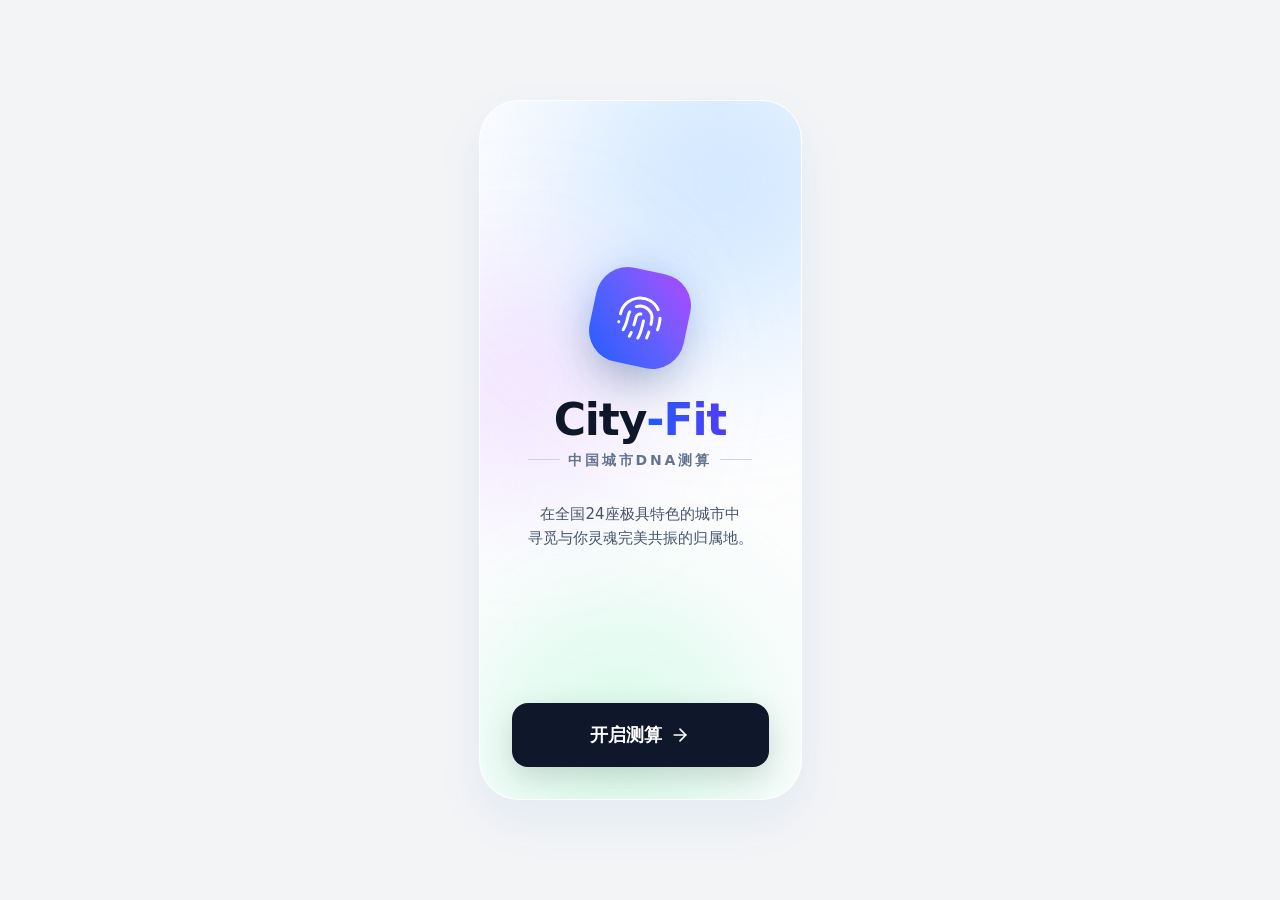
==== index.html @ a054ccfb "Initial commit: City-Fit app" ====
<!doctype html>
<html lang="en">
  <head>
    <meta charset="UTF-8" />
    <link rel="icon" type="image/svg+xml" href="./favicon.svg" />
    <meta name="viewport" content="width=device-width, initial-scale=1.0" />
    <title>city-fit</title>
    <script type="module" crossorigin src="./assets/index-BTvr9TWW.js"></script>
    <link rel="stylesheet" crossorigin href="./assets/index-CSc5Li5f.css">
  </head>
  <body>
    <div id="root"></div>
  </body>
</html>
---- assets/index-CSc5Li5f.css ----
/*! tailwindcss v4.2.4 | MIT License | https://tailwindcss.com */
@layer properties{@supports (((-webkit-hyphens:none)) and (not (margin-trim:inline))) or ((-moz-orient:inline) and (not (color:rgb(from red r g b)))){*,:before,:after,::backdrop{--tw-rotate-x:initial;--tw-rotate-y:initial;--tw-rotate-z:initial;--tw-skew-x:initial;--tw-skew-y:initial;--tw-space-y-reverse:0;--tw-border-style:solid;--tw-gradient-position:initial;--tw-gradient-from:#0000;--tw-gradient-via:#0000;--tw-gradient-to:#0000;--tw-gradient-stops:initial;--tw-gradient-via-stops:initial;--tw-gradient-from-position:0%;--tw-gradient-via-position:50%;--tw-gradient-to-position:100%;--tw-leading:initial;--tw-font-weight:initial;--tw-tracking:initial;--tw-shadow:0 0 #0000;--tw-shadow-color:initial;--tw-shadow-alpha:100%;--tw-inset-shadow:0 0 #0000;--tw-inset-shadow-color:initial;--tw-inset-shadow-alpha:100%;--tw-ring-color:initial;--tw-ring-shadow:0 0 #0000;--tw-inset-ring-color:initial;--tw-inset-ring-shadow:0 0 #0000;--tw-ring-inset:initial;--tw-ring-offset-width:0px;--tw-ring-offset-color:#fff;--tw-ring-offset-shadow:0 0 #0000;--tw-blur:initial;--tw-brightness:initial;--tw-contrast:initial;--tw-grayscale:initial;--tw-hue-rotate:initial;--tw-invert:initial;--tw-opacity:initial;--tw-saturate:initial;--tw-sepia:initial;--tw-drop-shadow:initial;--tw-drop-shadow-color:initial;--tw-drop-shadow-alpha:100%;--tw-drop-shadow-size:initial;--tw-backdrop-blur:initial;--tw-backdrop-brightness:initial;--tw-backdrop-contrast:initial;--tw-backdrop-grayscale:initial;--tw-backdrop-hue-rotate:initial;--tw-backdrop-invert:initial;--tw-backdrop-opacity:initial;--tw-backdrop-saturate:initial;--tw-backdrop-sepia:initial;--tw-duration:initial;--tw-ease:initial;--tw-scale-x:1;--tw-scale-y:1;--tw-scale-z:1}}}@layer theme{:root,:host{--font-sans:ui-sans-serif, system-ui, sans-serif, "Apple Color Emoji", "Segoe UI Emoji", "Segoe UI Symbol", "Noto Color Emoji";--font-mono:ui-monospace, SFMono-Regular, Menlo, Monaco, Consolas, "Liberation Mono", "Courier New", monospace;--color-red-400:oklch(70.4% .191 22.216);--color-red-500:oklch(63.7% .237 25.331);--color-red-600:oklch(57.7% .245 27.325);--color-red-700:oklch(50.5% .213 27.518);--color-red-800:oklch(44.4% .177 26.899);--color-orange-500:oklch(70.5% .213 47.604);--color-orange-600:oklch(64.6% .222 41.116);--color-orange-700:oklch(55.3% .195 38.402);--color-amber-600:oklch(66.6% .179 58.318);--color-amber-700:oklch(55.5% .163 48.998);--color-yellow-400:oklch(85.2% .199 91.936);--color-yellow-600:oklch(68.1% .162 75.834);--color-yellow-700:oklch(55.4% .135 66.442);--color-emerald-200:oklch(90.5% .093 164.15);--color-emerald-500:oklch(69.6% .17 162.48);--color-emerald-600:oklch(59.6% .145 163.225);--color-emerald-700:oklch(50.8% .118 165.612);--color-teal-500:oklch(70.4% .14 182.503);--color-teal-600:oklch(60% .118 184.704);--color-teal-800:oklch(43.7% .078 188.216);--color-cyan-300:oklch(86.5% .127 207.078);--color-cyan-500:oklch(71.5% .143 215.221);--color-cyan-600:oklch(60.9% .126 221.723);--color-cyan-700:oklch(52% .105 223.128);--color-sky-200:oklch(90.1% .058 230.902);--color-sky-400:oklch(74.6% .16 232.661);--color-blue-50:oklch(97% .014 254.604);--color-blue-200:oklch(88.2% .059 254.128);--color-blue-300:oklch(80.9% .105 251.813);--color-blue-400:oklch(70.7% .165 254.624);--color-blue-500:oklch(62.3% .214 259.815);--color-blue-600:oklch(54.6% .245 262.881);--color-blue-700:oklch(48.8% .243 264.376);--color-indigo-400:oklch(67.3% .182 276.935);--color-indigo-500:oklch(58.5% .233 277.117);--color-indigo-600:oklch(51.1% .262 276.966);--color-indigo-900:oklch(35.9% .144 278.697);--color-purple-300:oklch(82.7% .119 306.383);--color-purple-500:oklch(62.7% .265 303.9);--color-purple-600:oklch(55.8% .288 302.321);--color-purple-800:oklch(43.8% .218 303.724);--color-pink-400:oklch(71.8% .202 349.761);--color-pink-500:oklch(65.6% .241 354.308);--color-pink-600:oklch(59.2% .249 .584);--color-rose-500:oklch(64.5% .246 16.439);--color-rose-600:oklch(58.6% .253 17.585);--color-slate-50:oklch(98.4% .003 247.858);--color-slate-100:oklch(96.8% .007 247.896);--color-slate-200:oklch(92.9% .013 255.508);--color-slate-300:oklch(86.9% .022 252.894);--color-slate-400:oklch(70.4% .04 256.788);--color-slate-500:oklch(55.4% .046 257.417);--color-slate-600:oklch(44.6% .043 257.281);--color-slate-700:oklch(37.2% .044 257.287);--color-slate-800:oklch(27.9% .041 260.031);--color-slate-900:oklch(20.8% .042 265.755);--color-stone-700:oklch(37.4% .01 67.558);--color-black:#000;--color-white:#fff;--spacing:.25rem;--text-xs:.75rem;--text-xs--line-height:calc(1 / .75);--text-sm:.875rem;--text-sm--line-height:calc(1.25 / .875);--text-lg:1.125rem;--text-lg--line-height:calc(1.75 / 1.125);--text-2xl:1.5rem;--text-2xl--line-height:calc(2 / 1.5);--font-weight-medium:500;--font-weight-bold:700;--font-weight-black:900;--tracking-tight:-.025em;--tracking-wide:.025em;--tracking-widest:.1em;--leading-tight:1.25;--leading-snug:1.375;--leading-relaxed:1.625;--radius-md:.375rem;--radius-xl:.75rem;--radius-2xl:1rem;--radius-3xl:1.5rem;--drop-shadow-sm:0 1px 2px #00000026;--drop-shadow-lg:0 4px 4px #00000026;--drop-shadow-2xl:0 25px 25px #00000026;--ease-out:cubic-bezier(0, 0, .2, 1);--ease-in-out:cubic-bezier(.4, 0, .2, 1);--animate-pulse:pulse 2s cubic-bezier(.4, 0, .6, 1) infinite;--blur-sm:8px;--blur-md:12px;--blur-xl:24px;--blur-2xl:40px;--default-transition-duration:.15s;--default-transition-timing-function:cubic-bezier(.4, 0, .2, 1);--default-font-family:var(--font-sans);--default-mono-font-family:var(--font-mono)}}@layer base{*,:after,:before,::backdrop{box-sizing:border-box;border:0 solid;margin:0;padding:0}::file-selector-button{box-sizing:border-box;border:0 solid;margin:0;padding:0}html,:host{-webkit-text-size-adjust:100%;tab-size:4;line-height:1.5;font-family:var(--default-font-family,ui-sans-serif, system-ui, sans-serif, "Apple Color Emoji", "Segoe UI Emoji", "Segoe UI Symbol", "Noto Color Emoji");font-feature-settings:var(--default-font-feature-settings,normal);font-variation-settings:var(--default-font-variation-settings,normal);-webkit-tap-highlight-color:transparent}hr{height:0;color:inherit;border-top-width:1px}abbr:where([title]){-webkit-text-decoration:underline dotted;text-decoration:underline dotted}h1,h2,h3,h4,h5,h6{font-size:inherit;font-weight:inherit}a{color:inherit;-webkit-text-decoration:inherit;-webkit-text-decoration:inherit;-webkit-text-decoration:inherit;-webkit-text-decoration:inherit;text-decoration:inherit}b,strong{font-weight:bolder}code,kbd,samp,pre{font-family:var(--default-mono-font-family,ui-monospace, SFMono-Regular, Menlo, Monaco, Consolas, "Liberation Mono", "Courier New", monospace);font-feature-settings:var(--default-mono-font-feature-settings,normal);font-variation-settings:var(--default-mono-font-variation-settings,normal);font-size:1em}small{font-size:80%}sub,sup{vertical-align:baseline;font-size:75%;line-height:0;position:relative}sub{bottom:-.25em}sup{top:-.5em}table{text-indent:0;border-color:inherit;border-collapse:collapse}:-moz-focusring{outline:auto}progress{vertical-align:baseline}summary{display:list-item}ol,ul,menu{list-style:none}img,svg,video,canvas,audio,iframe,embed,object{vertical-align:middle;display:block}img,video{max-width:100%;height:auto}button,input,select,optgroup,textarea{font:inherit;font-feature-settings:inherit;font-variation-settings:inherit;letter-spacing:inherit;color:inherit;opacity:1;background-color:#0000;border-radius:0}::file-selector-button{font:inherit;font-feature-settings:inherit;font-variation-settings:inherit;letter-spacing:inherit;color:inherit;opacity:1;background-color:#0000;border-radius:0}:where(select:is([multiple],[size])) optgroup{font-weight:bolder}:where(select:is([multiple],[size])) optgroup option{padding-inline-start:20px}::file-selector-button{margin-inline-end:4px}::placeholder{opacity:1}@supports (not ((-webkit-appearance:-apple-pay-button))) or (contain-intrinsic-size:1px){::placeholder{color:currentColor}@supports (color:color-mix(in lab, red, red)){::placeholder{color:color-mix(in oklab, currentcolor 50%, transparent)}}}textarea{resize:vertical}::-webkit-search-decoration{-webkit-appearance:none}::-webkit-date-and-time-value{min-height:1lh;text-align:inherit}::-webkit-datetime-edit{display:inline-flex}::-webkit-datetime-edit-fields-wrapper{padding:0}::-webkit-datetime-edit{padding-block:0}::-webkit-datetime-edit-year-field{padding-block:0}::-webkit-datetime-edit-month-field{padding-block:0}::-webkit-datetime-edit-day-field{padding-block:0}::-webkit-datetime-edit-hour-field{padding-block:0}::-webkit-datetime-edit-minute-field{padding-block:0}::-webkit-datetime-edit-second-field{padding-block:0}::-webkit-datetime-edit-millisecond-field{padding-block:0}::-webkit-datetime-edit-meridiem-field{padding-block:0}::-webkit-calendar-picker-indicator{line-height:1}:-moz-ui-invalid{box-shadow:none}button,input:where([type=button],[type=reset],[type=submit]){appearance:button}::file-selector-button{appearance:button}::-webkit-inner-spin-button{height:auto}::-webkit-outer-spin-button{height:auto}[hidden]:where(:not([hidden=until-found])){display:none!important}}@layer components;@layer utilities{.pointer-events-none{pointer-events:none}.absolute{position:absolute}.relative{position:relative}.inset-0{inset:calc(var(--spacing) * 0)}.start{inset-inline-start:var(--spacing)}.-top-20{top:calc(var(--spacing) * -20)}.top-0{top:calc(var(--spacing) * 0)}.top-5{top:calc(var(--spacing) * 5)}.top-40{top:calc(var(--spacing) * 40)}.-right-20{right:calc(var(--spacing) * -20)}.right-5{right:calc(var(--spacing) * 5)}.right-10{right:calc(var(--spacing) * 10)}.-bottom-20{bottom:calc(var(--spacing) * -20)}.-left-20{left:calc(var(--spacing) * -20)}.left-0{left:calc(var(--spacing) * 0)}.z-10{z-index:10}.z-20{z-index:20}.-mt-8{margin-top:calc(var(--spacing) * -8)}.mt-2{margin-top:calc(var(--spacing) * 2)}.mb-1{margin-bottom:calc(var(--spacing) * 1)}.mb-2{margin-bottom:calc(var(--spacing) * 2)}.mb-3{margin-bottom:calc(var(--spacing) * 3)}.mb-6{margin-bottom:calc(var(--spacing) * 6)}.mb-8{margin-bottom:calc(var(--spacing) * 8)}.mb-10{margin-bottom:calc(var(--spacing) * 10)}.mb-12{margin-bottom:calc(var(--spacing) * 12)}.flex{display:flex}.grid{display:grid}.inline-block{display:inline-block}.h-1\.5{height:calc(var(--spacing) * 1.5)}.h-4{height:calc(var(--spacing) * 4)}.h-5{height:calc(var(--spacing) * 5)}.h-6{height:calc(var(--spacing) * 6)}.h-8{height:calc(var(--spacing) * 8)}.h-10{height:calc(var(--spacing) * 10)}.h-12{height:calc(var(--spacing) * 12)}.h-14{height:calc(var(--spacing) * 14)}.h-24{height:calc(var(--spacing) * 24)}.h-32{height:calc(var(--spacing) * 32)}.h-60{height:calc(var(--spacing) * 60)}.h-70{height:calc(var(--spacing) * 70)}.h-80{height:calc(var(--spacing) * 80)}.h-\[1px\]{height:1px}.h-full{height:100%}.min-h-\[700px\]{min-height:700px}.min-h-screen{min-height:100vh}.w-4{width:calc(var(--spacing) * 4)}.w-5{width:calc(var(--spacing) * 5)}.w-6{width:calc(var(--spacing) * 6)}.w-8{width:calc(var(--spacing) * 8)}.w-10{width:calc(var(--spacing) * 10)}.w-12{width:calc(var(--spacing) * 12)}.w-14{width:calc(var(--spacing) * 14)}.w-24{width:calc(var(--spacing) * 24)}.w-32{width:calc(var(--spacing) * 32)}.w-60{width:calc(var(--spacing) * 60)}.w-70{width:calc(var(--spacing) * 70)}.w-80{width:calc(var(--spacing) * 80)}.w-full{width:100%}.max-w-\[420px\]{max-width:420px}.flex-1{flex:1}.shrink-0{flex-shrink:0}.-rotate-90{rotate:-90deg}.rotate-12{rotate:12deg}.transform{transform:var(--tw-rotate-x,) var(--tw-rotate-y,) var(--tw-rotate-z,) var(--tw-skew-x,) var(--tw-skew-y,)}.animate-pulse{animation:var(--animate-pulse)}.grid-cols-2{grid-template-columns:repeat(2,minmax(0,1fr))}.flex-col{flex-direction:column}.flex-wrap{flex-wrap:wrap}.items-center{align-items:center}.items-end{align-items:flex-end}.items-start{align-items:flex-start}.justify-between{justify-content:space-between}.justify-center{justify-content:center}.gap-1\.5{gap:calc(var(--spacing) * 1.5)}.gap-2{gap:calc(var(--spacing) * 2)}.gap-2\.5{gap:calc(var(--spacing) * 2.5)}.gap-3{gap:calc(var(--spacing) * 3)}.gap-4{gap:calc(var(--spacing) * 4)}:where(.space-y-3>:not(:last-child)){--tw-space-y-reverse:0;margin-block-start:calc(calc(var(--spacing) * 3) * var(--tw-space-y-reverse));margin-block-end:calc(calc(var(--spacing) * 3) * calc(1 - var(--tw-space-y-reverse)))}.overflow-hidden{overflow:hidden}.overflow-y-auto{overflow-y:auto}.rounded-2xl{border-radius:var(--radius-2xl)}.rounded-3xl{border-radius:var(--radius-3xl)}.rounded-\[2\.5rem\]{border-radius:2.5rem}.rounded-\[2rem\]{border-radius:2rem}.rounded-full{border-radius:3.40282e38px}.rounded-md{border-radius:var(--radius-md)}.rounded-xl{border-radius:var(--radius-xl)}.rounded-b-\[3rem\]{border-bottom-right-radius:3rem;border-bottom-left-radius:3rem}.border{border-style:var(--tw-border-style);border-width:1px}.border-2{border-style:var(--tw-border-style);border-width:2px}.border-slate-100{border-color:var(--color-slate-100)}.border-slate-100\/80{border-color:#f1f5f9cc}@supports (color:color-mix(in lab, red, red)){.border-slate-100\/80{border-color:color-mix(in oklab, var(--color-slate-100) 80%, transparent)}}.border-slate-200{border-color:var(--color-slate-200)}.border-white\/20{border-color:#fff3}@supports (color:color-mix(in lab, red, red)){.border-white\/20{border-color:color-mix(in oklab, var(--color-white) 20%, transparent)}}.border-white\/60{border-color:#fff9}@supports (color:color-mix(in lab, red, red)){.border-white\/60{border-color:color-mix(in oklab, var(--color-white) 60%, transparent)}}.bg-\[\#f3f4f6\]{background-color:#f3f4f6}.bg-black\/20{background-color:#0003}@supports (color:color-mix(in lab, red, red)){.bg-black\/20{background-color:color-mix(in oklab, var(--color-black) 20%, transparent)}}.bg-blue-50{background-color:var(--color-blue-50)}.bg-blue-300\/40{background-color:#90c5ff66}@supports (color:color-mix(in lab, red, red)){.bg-blue-300\/40{background-color:color-mix(in oklab, var(--color-blue-300) 40%, transparent)}}.bg-blue-500{background-color:var(--color-blue-500)}.bg-cyan-500{background-color:var(--color-cyan-500)}.bg-emerald-200\/40{background-color:#a4f4cf66}@supports (color:color-mix(in lab, red, red)){.bg-emerald-200\/40{background-color:color-mix(in oklab, var(--color-emerald-200) 40%, transparent)}}.bg-emerald-500{background-color:var(--color-emerald-500)}.bg-orange-500{background-color:var(--color-orange-500)}.bg-pink-500{background-color:var(--color-pink-500)}.bg-purple-300\/30{background-color:#d9b3ff4d}@supports (color:color-mix(in lab, red, red)){.bg-purple-300\/30{background-color:color-mix(in oklab, var(--color-purple-300) 30%, transparent)}}.bg-purple-500{background-color:var(--color-purple-500)}.bg-slate-50{background-color:var(--color-slate-50)}.bg-slate-100{background-color:var(--color-slate-100)}.bg-slate-300{background-color:var(--color-slate-300)}.bg-slate-900{background-color:var(--color-slate-900)}.bg-white{background-color:var(--color-white)}.bg-white\/20{background-color:#fff3}@supports (color:color-mix(in lab, red, red)){.bg-white\/20{background-color:color-mix(in oklab, var(--color-white) 20%, transparent)}}.bg-white\/50{background-color:#ffffff80}@supports (color:color-mix(in lab, red, red)){.bg-white\/50{background-color:color-mix(in oklab, var(--color-white) 50%, transparent)}}.bg-white\/80{background-color:#fffc}@supports (color:color-mix(in lab, red, red)){.bg-white\/80{background-color:color-mix(in oklab, var(--color-white) 80%, transparent)}}.bg-gradient-to-br{--tw-gradient-position:to bottom right in oklab;background-image:linear-gradient(var(--tw-gradient-stops))}.bg-gradient-to-r{--tw-gradient-position:to right in oklab;background-image:linear-gradient(var(--tw-gradient-stops))}.bg-gradient-to-tr{--tw-gradient-position:to top right in oklab;background-image:linear-gradient(var(--tw-gradient-stops))}.bg-\[url\(\'https\:\/\/www\.transparenttextures\.com\/patterns\/cubes\.png\'\)\]{background-image:url(https://www.transparenttextures.com/patterns/cubes.png)}.bg-\[url\(\'https\:\/\/www\.transparenttextures\.com\/patterns\/stardust\.png\'\)\]{background-image:url(https://www.transparenttextures.com/patterns/stardust.png)}.from-amber-600{--tw-gradient-from:var(--color-amber-600);--tw-gradient-stops:var(--tw-gradient-via-stops,var(--tw-gradient-position), var(--tw-gradient-from) var(--tw-gradient-from-position), var(--tw-gradient-to) var(--tw-gradient-to-position))}.from-blue-400{--tw-gradient-from:var(--color-blue-400);--tw-gradient-stops:var(--tw-gradient-via-stops,var(--tw-gradient-position), var(--tw-gradient-from) var(--tw-gradient-from-position), var(--tw-gradient-to) var(--tw-gradient-to-position))}.from-blue-500{--tw-gradient-from:var(--color-blue-500);--tw-gradient-stops:var(--tw-gradient-via-stops,var(--tw-gradient-position), var(--tw-gradient-from) var(--tw-gradient-from-position), var(--tw-gradient-to) var(--tw-gradient-to-position))}.from-blue-600{--tw-gradient-from:var(--color-blue-600);--tw-gradient-stops:var(--tw-gradient-via-stops,var(--tw-gradient-position), var(--tw-gradient-from) var(--tw-gradient-from-position), var(--tw-gradient-to) var(--tw-gradient-to-position))}.from-blue-700{--tw-gradient-from:var(--color-blue-700);--tw-gradient-stops:var(--tw-gradient-via-stops,var(--tw-gradient-position), var(--tw-gradient-from) var(--tw-gradient-from-position), var(--tw-gradient-to) var(--tw-gradient-to-position))}.from-cyan-300{--tw-gradient-from:var(--color-cyan-300);--tw-gradient-stops:var(--tw-gradient-via-stops,var(--tw-gradient-position), var(--tw-gradient-from) var(--tw-gradient-from-position), var(--tw-gradient-to) var(--tw-gradient-to-position))}.from-cyan-600{--tw-gradient-from:var(--color-cyan-600);--tw-gradient-stops:var(--tw-gradient-via-stops,var(--tw-gradient-position), var(--tw-gradient-from) var(--tw-gradient-from-position), var(--tw-gradient-to) var(--tw-gradient-to-position))}.from-emerald-700{--tw-gradient-from:var(--color-emerald-700);--tw-gradient-stops:var(--tw-gradient-via-stops,var(--tw-gradient-position), var(--tw-gradient-from) var(--tw-gradient-from-position), var(--tw-gradient-to) var(--tw-gradient-to-position))}.from-indigo-600{--tw-gradient-from:var(--color-indigo-600);--tw-gradient-stops:var(--tw-gradient-via-stops,var(--tw-gradient-position), var(--tw-gradient-from) var(--tw-gradient-from-position), var(--tw-gradient-to) var(--tw-gradient-to-position))}.from-orange-500{--tw-gradient-from:var(--color-orange-500);--tw-gradient-stops:var(--tw-gradient-via-stops,var(--tw-gradient-position), var(--tw-gradient-from) var(--tw-gradient-from-position), var(--tw-gradient-to) var(--tw-gradient-to-position))}.from-orange-600{--tw-gradient-from:var(--color-orange-600);--tw-gradient-stops:var(--tw-gradient-via-stops,var(--tw-gradient-position), var(--tw-gradient-from) var(--tw-gradient-from-position), var(--tw-gradient-to) var(--tw-gradient-to-position))}.from-pink-400{--tw-gradient-from:var(--color-pink-400);--tw-gradient-stops:var(--tw-gradient-via-stops,var(--tw-gradient-position), var(--tw-gradient-from) var(--tw-gradient-from-position), var(--tw-gradient-to) var(--tw-gradient-to-position))}.from-pink-600{--tw-gradient-from:var(--color-pink-600);--tw-gradient-stops:var(--tw-gradient-via-stops,var(--tw-gradient-position), var(--tw-gradient-from) var(--tw-gradient-from-position), var(--tw-gradient-to) var(--tw-gradient-to-position))}.from-red-600{--tw-gradient-from:var(--color-red-600);--tw-gradient-stops:var(--tw-gradient-via-stops,var(--tw-gradient-position), var(--tw-gradient-from) var(--tw-gradient-from-position), var(--tw-gradient-to) var(--tw-gradient-to-position))}.from-red-700{--tw-gradient-from:var(--color-red-700);--tw-gradient-stops:var(--tw-gradient-via-stops,var(--tw-gradient-position), var(--tw-gradient-from) var(--tw-gradient-from-position), var(--tw-gradient-to) var(--tw-gradient-to-position))}.from-red-800{--tw-gradient-from:var(--color-red-800);--tw-gradient-stops:var(--tw-gradient-via-stops,var(--tw-gradient-position), var(--tw-gradient-from) var(--tw-gradient-from-position), var(--tw-gradient-to) var(--tw-gradient-to-position))}.from-rose-500{--tw-gradient-from:var(--color-rose-500);--tw-gradient-stops:var(--tw-gradient-via-stops,var(--tw-gradient-position), var(--tw-gradient-from) var(--tw-gradient-from-position), var(--tw-gradient-to) var(--tw-gradient-to-position))}.from-sky-200{--tw-gradient-from:var(--color-sky-200);--tw-gradient-stops:var(--tw-gradient-via-stops,var(--tw-gradient-position), var(--tw-gradient-from) var(--tw-gradient-from-position), var(--tw-gradient-to) var(--tw-gradient-to-position))}.from-sky-400{--tw-gradient-from:var(--color-sky-400);--tw-gradient-stops:var(--tw-gradient-via-stops,var(--tw-gradient-position), var(--tw-gradient-from) var(--tw-gradient-from-position), var(--tw-gradient-to) var(--tw-gradient-to-position))}.from-slate-300{--tw-gradient-from:var(--color-slate-300);--tw-gradient-stops:var(--tw-gradient-via-stops,var(--tw-gradient-position), var(--tw-gradient-from) var(--tw-gradient-from-position), var(--tw-gradient-to) var(--tw-gradient-to-position))}.from-slate-600{--tw-gradient-from:var(--color-slate-600);--tw-gradient-stops:var(--tw-gradient-via-stops,var(--tw-gradient-position), var(--tw-gradient-from) var(--tw-gradient-from-position), var(--tw-gradient-to) var(--tw-gradient-to-position))}.from-teal-500{--tw-gradient-from:var(--color-teal-500);--tw-gradient-stops:var(--tw-gradient-via-stops,var(--tw-gradient-position), var(--tw-gradient-from) var(--tw-gradient-from-position), var(--tw-gradient-to) var(--tw-gradient-to-position))}.from-teal-600{--tw-gradient-from:var(--color-teal-600);--tw-gradient-stops:var(--tw-gradient-via-stops,var(--tw-gradient-position), var(--tw-gradient-from) var(--tw-gradient-from-position), var(--tw-gradient-to) var(--tw-gradient-to-position))}.from-yellow-400{--tw-gradient-from:var(--color-yellow-400);--tw-gradient-stops:var(--tw-gradient-via-stops,var(--tw-gradient-position), var(--tw-gradient-from) var(--tw-gradient-from-position), var(--tw-gradient-to) var(--tw-gradient-to-position))}.via-indigo-500{--tw-gradient-via:var(--color-indigo-500);--tw-gradient-via-stops:var(--tw-gradient-position), var(--tw-gradient-from) var(--tw-gradient-from-position), var(--tw-gradient-via) var(--tw-gradient-via-position), var(--tw-gradient-to) var(--tw-gradient-to-position);--tw-gradient-stops:var(--tw-gradient-via-stops)}.via-indigo-600{--tw-gradient-via:var(--color-indigo-600);--tw-gradient-via-stops:var(--tw-gradient-position), var(--tw-gradient-from) var(--tw-gradient-from-position), var(--tw-gradient-via) var(--tw-gradient-via-position), var(--tw-gradient-to) var(--tw-gradient-to-position);--tw-gradient-stops:var(--tw-gradient-via-stops)}.to-amber-700{--tw-gradient-to:var(--color-amber-700);--tw-gradient-stops:var(--tw-gradient-via-stops,var(--tw-gradient-position), var(--tw-gradient-from) var(--tw-gradient-from-position), var(--tw-gradient-to) var(--tw-gradient-to-position))}.to-blue-200{--tw-gradient-to:var(--color-blue-200);--tw-gradient-stops:var(--tw-gradient-via-stops,var(--tw-gradient-position), var(--tw-gradient-from) var(--tw-gradient-from-position), var(--tw-gradient-to) var(--tw-gradient-to-position))}.to-blue-300{--tw-gradient-to:var(--color-blue-300);--tw-gradient-stops:var(--tw-gradient-via-stops,var(--tw-gradient-position), var(--tw-gradient-from) var(--tw-gradient-from-position), var(--tw-gradient-to) var(--tw-gradient-to-position))}.to-blue-400{--tw-gradient-to:var(--color-blue-400);--tw-gradient-stops:var(--tw-gradient-via-stops,var(--tw-gradient-position), var(--tw-gradient-from) var(--tw-gradient-from-position), var(--tw-gradient-to) var(--tw-gradient-to-position))}.to-blue-500{--tw-gradient-to:var(--color-blue-500);--tw-gradient-stops:var(--tw-gradient-via-stops,var(--tw-gradient-position), var(--tw-gradient-from) var(--tw-gradient-from-position), var(--tw-gradient-to) var(--tw-gradient-to-position))}.to-blue-700{--tw-gradient-to:var(--color-blue-700);--tw-gradient-stops:var(--tw-gradient-via-stops,var(--tw-gradient-position), var(--tw-gradient-from) var(--tw-gradient-from-position), var(--tw-gradient-to) var(--tw-gradient-to-position))}.to-cyan-500{--tw-gradient-to:var(--color-cyan-500);--tw-gradient-stops:var(--tw-gradient-via-stops,var(--tw-gradient-position), var(--tw-gradient-from) var(--tw-gradient-from-position), var(--tw-gradient-to) var(--tw-gradient-to-position))}.to-cyan-600{--tw-gradient-to:var(--color-cyan-600);--tw-gradient-stops:var(--tw-gradient-via-stops,var(--tw-gradient-position), var(--tw-gradient-from) var(--tw-gradient-from-position), var(--tw-gradient-to) var(--tw-gradient-to-position))}.to-cyan-700{--tw-gradient-to:var(--color-cyan-700);--tw-gradient-stops:var(--tw-gradient-via-stops,var(--tw-gradient-position), var(--tw-gradient-from) var(--tw-gradient-from-position), var(--tw-gradient-to) var(--tw-gradient-to-position))}.to-emerald-600{--tw-gradient-to:var(--color-emerald-600);--tw-gradient-stops:var(--tw-gradient-via-stops,var(--tw-gradient-position), var(--tw-gradient-from) var(--tw-gradient-from-position), var(--tw-gradient-to) var(--tw-gradient-to-position))}.to-indigo-400{--tw-gradient-to:var(--color-indigo-400);--tw-gradient-stops:var(--tw-gradient-via-stops,var(--tw-gradient-position), var(--tw-gradient-from) var(--tw-gradient-from-position), var(--tw-gradient-to) var(--tw-gradient-to-position))}.to-indigo-500{--tw-gradient-to:var(--color-indigo-500);--tw-gradient-stops:var(--tw-gradient-via-stops,var(--tw-gradient-position), var(--tw-gradient-from) var(--tw-gradient-from-position), var(--tw-gradient-to) var(--tw-gradient-to-position))}.to-indigo-600{--tw-gradient-to:var(--color-indigo-600);--tw-gradient-stops:var(--tw-gradient-via-stops,var(--tw-gradient-position), var(--tw-gradient-from) var(--tw-gradient-from-position), var(--tw-gradient-to) var(--tw-gradient-to-position))}.to-indigo-900{--tw-gradient-to:var(--color-indigo-900);--tw-gradient-stops:var(--tw-gradient-via-stops,var(--tw-gradient-position), var(--tw-gradient-from) var(--tw-gradient-from-position), var(--tw-gradient-to) var(--tw-gradient-to-position))}.to-orange-500{--tw-gradient-to:var(--color-orange-500);--tw-gradient-stops:var(--tw-gradient-via-stops,var(--tw-gradient-position), var(--tw-gradient-from) var(--tw-gradient-from-position), var(--tw-gradient-to) var(--tw-gradient-to-position))}.to-orange-600{--tw-gradient-to:var(--color-orange-600);--tw-gradient-stops:var(--tw-gradient-via-stops,var(--tw-gradient-position), var(--tw-gradient-from) var(--tw-gradient-from-position), var(--tw-gradient-to) var(--tw-gradient-to-position))}.to-orange-700{--tw-gradient-to:var(--color-orange-700);--tw-gradient-stops:var(--tw-gradient-via-stops,var(--tw-gradient-position), var(--tw-gradient-from) var(--tw-gradient-from-position), var(--tw-gradient-to) var(--tw-gradient-to-position))}.to-purple-500{--tw-gradient-to:var(--color-purple-500);--tw-gradient-stops:var(--tw-gradient-via-stops,var(--tw-gradient-position), var(--tw-gradient-from) var(--tw-gradient-from-position), var(--tw-gradient-to) var(--tw-gradient-to-position))}.to-purple-600{--tw-gradient-to:var(--color-purple-600);--tw-gradient-stops:var(--tw-gradient-via-stops,var(--tw-gradient-position), var(--tw-gradient-from) var(--tw-gradient-from-position), var(--tw-gradient-to) var(--tw-gradient-to-position))}.to-purple-800{--tw-gradient-to:var(--color-purple-800);--tw-gradient-stops:var(--tw-gradient-via-stops,var(--tw-gradient-position), var(--tw-gradient-from) var(--tw-gradient-from-position), var(--tw-gradient-to) var(--tw-gradient-to-position))}.to-red-500{--tw-gradient-to:var(--color-red-500);--tw-gradient-stops:var(--tw-gradient-via-stops,var(--tw-gradient-position), var(--tw-gradient-from) var(--tw-gradient-from-position), var(--tw-gradient-to) var(--tw-gradient-to-position))}.to-red-600{--tw-gradient-to:var(--color-red-600);--tw-gradient-stops:var(--tw-gradient-via-stops,var(--tw-gradient-position), var(--tw-gradient-from) var(--tw-gradient-from-position), var(--tw-gradient-to) var(--tw-gradient-to-position))}.to-rose-500{--tw-gradient-to:var(--color-rose-500);--tw-gradient-stops:var(--tw-gradient-via-stops,var(--tw-gradient-position), var(--tw-gradient-from) var(--tw-gradient-from-position), var(--tw-gradient-to) var(--tw-gradient-to-position))}.to-rose-600{--tw-gradient-to:var(--color-rose-600);--tw-gradient-stops:var(--tw-gradient-via-stops,var(--tw-gradient-position), var(--tw-gradient-from) var(--tw-gradient-from-position), var(--tw-gradient-to) var(--tw-gradient-to-position))}.to-stone-700{--tw-gradient-to:var(--color-stone-700);--tw-gradient-stops:var(--tw-gradient-via-stops,var(--tw-gradient-position), var(--tw-gradient-from) var(--tw-gradient-from-position), var(--tw-gradient-to) var(--tw-gradient-to-position))}.to-teal-800{--tw-gradient-to:var(--color-teal-800);--tw-gradient-stops:var(--tw-gradient-via-stops,var(--tw-gradient-position), var(--tw-gradient-from) var(--tw-gradient-from-position), var(--tw-gradient-to) var(--tw-gradient-to-position))}.to-yellow-600{--tw-gradient-to:var(--color-yellow-600);--tw-gradient-stops:var(--tw-gradient-via-stops,var(--tw-gradient-position), var(--tw-gradient-from) var(--tw-gradient-from-position), var(--tw-gradient-to) var(--tw-gradient-to-position))}.to-yellow-700{--tw-gradient-to:var(--color-yellow-700);--tw-gradient-stops:var(--tw-gradient-via-stops,var(--tw-gradient-position), var(--tw-gradient-from) var(--tw-gradient-from-position), var(--tw-gradient-to) var(--tw-gradient-to-position))}.bg-clip-text{-webkit-background-clip:text;background-clip:text}.fill-current{fill:currentColor}.stroke-current{stroke:currentColor}.p-3{padding:calc(var(--spacing) * 3)}.p-4{padding:calc(var(--spacing) * 4)}.p-5{padding:calc(var(--spacing) * 5)}.p-6{padding:calc(var(--spacing) * 6)}.p-8{padding:calc(var(--spacing) * 8)}.px-2{padding-inline:calc(var(--spacing) * 2)}.px-3{padding-inline:calc(var(--spacing) * 3)}.px-4{padding-inline:calc(var(--spacing) * 4)}.px-5{padding-inline:calc(var(--spacing) * 5)}.px-6{padding-inline:calc(var(--spacing) * 6)}.py-1{padding-block:calc(var(--spacing) * 1)}.py-1\.5{padding-block:calc(var(--spacing) * 1.5)}.py-4\.5{padding-block:calc(var(--spacing) * 4.5)}.pt-4{padding-top:calc(var(--spacing) * 4)}.pt-8{padding-top:calc(var(--spacing) * 8)}.pt-16{padding-top:calc(var(--spacing) * 16)}.pb-4{padding-bottom:calc(var(--spacing) * 4)}.pb-6{padding-bottom:calc(var(--spacing) * 6)}.pb-14{padding-bottom:calc(var(--spacing) * 14)}.pl-2{padding-left:calc(var(--spacing) * 2)}.text-center{text-align:center}.text-left{text-align:left}.font-sans{font-family:var(--font-sans)}.text-2xl{font-size:var(--text-2xl);line-height:var(--tw-leading,var(--text-2xl--line-height))}.text-lg{font-size:var(--text-lg);line-height:var(--tw-leading,var(--text-lg--line-height))}.text-sm{font-size:var(--text-sm);line-height:var(--tw-leading,var(--text-sm--line-height))}.text-xs{font-size:var(--text-xs);line-height:var(--tw-leading,var(--text-xs--line-height))}.text-\[1\.35rem\]{font-size:1.35rem}.text-\[2\.75rem\]{font-size:2.75rem}.text-\[3\.5rem\]{font-size:3.5rem}.text-\[6rem\]{font-size:6rem}.text-\[10px\]{font-size:10px}.text-\[11px\]{font-size:11px}.text-\[15px\]{font-size:15px}.leading-none{--tw-leading:1;line-height:1}.leading-relaxed{--tw-leading:var(--leading-relaxed);line-height:var(--leading-relaxed)}.leading-snug{--tw-leading:var(--leading-snug);line-height:var(--leading-snug)}.leading-tight{--tw-leading:var(--leading-tight);line-height:var(--leading-tight)}.font-black{--tw-font-weight:var(--font-weight-black);font-weight:var(--font-weight-black)}.font-bold{--tw-font-weight:var(--font-weight-bold);font-weight:var(--font-weight-bold)}.font-medium{--tw-font-weight:var(--font-weight-medium);font-weight:var(--font-weight-medium)}.tracking-\[0\.2em\]{--tw-tracking:.2em;letter-spacing:.2em}.tracking-\[0\.3em\]{--tw-tracking:.3em;letter-spacing:.3em}.tracking-tight{--tw-tracking:var(--tracking-tight);letter-spacing:var(--tracking-tight)}.tracking-wide{--tw-tracking:var(--tracking-wide);letter-spacing:var(--tracking-wide)}.tracking-widest{--tw-tracking:var(--tracking-widest);letter-spacing:var(--tracking-widest)}.text-blue-500{color:var(--color-blue-500)}.text-blue-600{color:var(--color-blue-600)}.text-red-400{color:var(--color-red-400)}.text-slate-400{color:var(--color-slate-400)}.text-slate-500{color:var(--color-slate-500)}.text-slate-600{color:var(--color-slate-600)}.text-slate-700{color:var(--color-slate-700)}.text-slate-800{color:var(--color-slate-800)}.text-slate-900{color:var(--color-slate-900)}.text-transparent{color:#0000}.text-white{color:var(--color-white)}.uppercase{text-transform:uppercase}.opacity-0{opacity:0}.opacity-10{opacity:.1}.opacity-20{opacity:.2}.opacity-30{opacity:.3}.opacity-80{opacity:.8}.opacity-100{opacity:1}.shadow-2xl{--tw-shadow:0 25px 50px -12px var(--tw-shadow-color,#00000040);box-shadow:var(--tw-inset-shadow), var(--tw-inset-ring-shadow), var(--tw-ring-offset-shadow), var(--tw-ring-shadow), var(--tw-shadow)}.shadow-\[0_10px_30px_rgba\(0\,0\,0\,0\.15\)\]{--tw-shadow:0 10px 30px var(--tw-shadow-color,#00000026);box-shadow:var(--tw-inset-shadow), var(--tw-inset-ring-shadow), var(--tw-ring-offset-shadow), var(--tw-ring-shadow), var(--tw-shadow)}.shadow-\[0_20px_50px_rgba\(8\,_112\,_184\,_0\.07\)\]{--tw-shadow:0 20px 50px var(--tw-shadow-color,#0870b812);box-shadow:var(--tw-inset-shadow), var(--tw-inset-ring-shadow), var(--tw-ring-offset-shadow), var(--tw-ring-shadow), var(--tw-shadow)}.shadow-inner{--tw-shadow:inset 0 2px 4px 0 var(--tw-shadow-color,#0000000d);box-shadow:var(--tw-inset-shadow), var(--tw-inset-ring-shadow), var(--tw-ring-offset-shadow), var(--tw-ring-shadow), var(--tw-shadow)}.shadow-lg{--tw-shadow:0 10px 15px -3px var(--tw-shadow-color,#0000001a), 0 4px 6px -4px var(--tw-shadow-color,#0000001a);box-shadow:var(--tw-inset-shadow), var(--tw-inset-ring-shadow), var(--tw-ring-offset-shadow), var(--tw-ring-shadow), var(--tw-shadow)}.shadow-sm{--tw-shadow:0 1px 3px 0 var(--tw-shadow-color,#0000001a), 0 1px 2px -1px var(--tw-shadow-color,#0000001a);box-shadow:var(--tw-inset-shadow), var(--tw-inset-ring-shadow), var(--tw-ring-offset-shadow), var(--tw-ring-shadow), var(--tw-shadow)}.shadow-slate-900\/20{--tw-shadow-color:#0f172b33}@supports (color:color-mix(in lab, red, red)){.shadow-slate-900\/20{--tw-shadow-color:color-mix(in oklab, color-mix(in oklab, var(--color-slate-900) 20%, transparent) var(--tw-shadow-alpha), transparent)}}.blur-\[60px\]{--tw-blur:blur(60px);filter:var(--tw-blur,) var(--tw-brightness,) var(--tw-contrast,) var(--tw-grayscale,) var(--tw-hue-rotate,) var(--tw-invert,) var(--tw-saturate,) var(--tw-sepia,) var(--tw-drop-shadow,)}.blur-\[70px\]{--tw-blur:blur(70px);filter:var(--tw-blur,) var(--tw-brightness,) var(--tw-contrast,) var(--tw-grayscale,) var(--tw-hue-rotate,) var(--tw-invert,) var(--tw-saturate,) var(--tw-sepia,) var(--tw-drop-shadow,)}.blur-\[80px\]{--tw-blur:blur(80px);filter:var(--tw-blur,) var(--tw-brightness,) var(--tw-contrast,) var(--tw-grayscale,) var(--tw-hue-rotate,) var(--tw-invert,) var(--tw-saturate,) var(--tw-sepia,) var(--tw-drop-shadow,)}.blur-xl{--tw-blur:blur(var(--blur-xl));filter:var(--tw-blur,) var(--tw-brightness,) var(--tw-contrast,) var(--tw-grayscale,) var(--tw-hue-rotate,) var(--tw-invert,) var(--tw-saturate,) var(--tw-sepia,) var(--tw-drop-shadow,)}.drop-shadow-2xl{--tw-drop-shadow-size:drop-shadow(0 25px 25px var(--tw-drop-shadow-color,#00000026));--tw-drop-shadow:drop-shadow(var(--drop-shadow-2xl));filter:var(--tw-blur,) var(--tw-brightness,) var(--tw-contrast,) var(--tw-grayscale,) var(--tw-hue-rotate,) var(--tw-invert,) var(--tw-saturate,) var(--tw-sepia,) var(--tw-drop-shadow,)}.drop-shadow-lg{--tw-drop-shadow-size:drop-shadow(0 4px 4px var(--tw-drop-shadow-color,#00000026));--tw-drop-shadow:drop-shadow(var(--drop-shadow-lg));filter:var(--tw-blur,) var(--tw-brightness,) var(--tw-contrast,) var(--tw-grayscale,) var(--tw-hue-rotate,) var(--tw-invert,) var(--tw-saturate,) var(--tw-sepia,) var(--tw-drop-shadow,)}.drop-shadow-sm{--tw-drop-shadow-size:drop-shadow(0 1px 2px var(--tw-drop-shadow-color,#00000026));--tw-drop-shadow:drop-shadow(var(--drop-shadow-sm));filter:var(--tw-blur,) var(--tw-brightness,) var(--tw-contrast,) var(--tw-grayscale,) var(--tw-hue-rotate,) var(--tw-invert,) var(--tw-saturate,) var(--tw-sepia,) var(--tw-drop-shadow,)}.filter{filter:var(--tw-blur,) var(--tw-brightness,) var(--tw-contrast,) var(--tw-grayscale,) var(--tw-hue-rotate,) var(--tw-invert,) var(--tw-saturate,) var(--tw-sepia,) var(--tw-drop-shadow,)}.backdrop-blur-2xl{--tw-backdrop-blur:blur(var(--blur-2xl));-webkit-backdrop-filter:var(--tw-backdrop-blur,) var(--tw-backdrop-brightness,) var(--tw-backdrop-contrast,) var(--tw-backdrop-grayscale,) var(--tw-backdrop-hue-rotate,) var(--tw-backdrop-invert,) var(--tw-backdrop-opacity,) var(--tw-backdrop-saturate,) var(--tw-backdrop-sepia,);backdrop-filter:var(--tw-backdrop-blur,) var(--tw-backdrop-brightness,) var(--tw-backdrop-contrast,) var(--tw-backdrop-grayscale,) var(--tw-backdrop-hue-rotate,) var(--tw-backdrop-invert,) var(--tw-backdrop-opacity,) var(--tw-backdrop-saturate,) var(--tw-backdrop-sepia,)}.backdrop-blur-md{--tw-backdrop-blur:blur(var(--blur-md));-webkit-backdrop-filter:var(--tw-backdrop-blur,) var(--tw-backdrop-brightness,) var(--tw-backdrop-contrast,) var(--tw-backdrop-grayscale,) var(--tw-backdrop-hue-rotate,) var(--tw-backdrop-invert,) var(--tw-backdrop-opacity,) var(--tw-backdrop-saturate,) var(--tw-backdrop-sepia,);backdrop-filter:var(--tw-backdrop-blur,) var(--tw-backdrop-brightness,) var(--tw-backdrop-contrast,) var(--tw-backdrop-grayscale,) var(--tw-backdrop-hue-rotate,) var(--tw-backdrop-invert,) var(--tw-backdrop-opacity,) var(--tw-backdrop-saturate,) var(--tw-backdrop-sepia,)}.backdrop-blur-sm{--tw-backdrop-blur:blur(var(--blur-sm));-webkit-backdrop-filter:var(--tw-backdrop-blur,) var(--tw-backdrop-brightness,) var(--tw-backdrop-contrast,) var(--tw-backdrop-grayscale,) var(--tw-backdrop-hue-rotate,) var(--tw-backdrop-invert,) var(--tw-backdrop-opacity,) var(--tw-backdrop-saturate,) var(--tw-backdrop-sepia,);backdrop-filter:var(--tw-backdrop-blur,) var(--tw-backdrop-brightness,) var(--tw-backdrop-contrast,) var(--tw-backdrop-grayscale,) var(--tw-backdrop-hue-rotate,) var(--tw-backdrop-invert,) var(--tw-backdrop-opacity,) var(--tw-backdrop-saturate,) var(--tw-backdrop-sepia,)}.transition-all{transition-property:all;transition-timing-function:var(--tw-ease,var(--default-transition-timing-function));transition-duration:var(--tw-duration,var(--default-transition-duration))}.transition-colors{transition-property:color,background-color,border-color,outline-color,text-decoration-color,fill,stroke,--tw-gradient-from,--tw-gradient-via,--tw-gradient-to;transition-timing-function:var(--tw-ease,var(--default-transition-timing-function));transition-duration:var(--tw-duration,var(--default-transition-duration))}.transition-opacity{transition-property:opacity;transition-timing-function:var(--tw-ease,var(--default-transition-timing-function));transition-duration:var(--tw-duration,var(--default-transition-duration))}.transition-transform{transition-property:transform,translate,scale,rotate;transition-timing-function:var(--tw-ease,var(--default-transition-timing-function));transition-duration:var(--tw-duration,var(--default-transition-duration))}.duration-150{--tw-duration:.15s;transition-duration:.15s}.duration-200{--tw-duration:.2s;transition-duration:.2s}.duration-500{--tw-duration:.5s;transition-duration:.5s}.ease-in-out{--tw-ease:var(--ease-in-out);transition-timing-function:var(--ease-in-out)}.ease-out{--tw-ease:var(--ease-out);transition-timing-function:var(--ease-out)}@media (hover:hover){.group-hover\:border-transparent:is(:where(.group):hover *){border-color:#0000}.group-hover\:bg-blue-600:is(:where(.group):hover *){background-color:var(--color-blue-600)}.group-hover\:text-white:is(:where(.group):hover *){color:var(--color-white)}.group-hover\:opacity-100:is(:where(.group):hover *){opacity:1}}.selection\:bg-blue-200 ::selection{background-color:var(--color-blue-200)}.selection\:bg-blue-200::selection{background-color:var(--color-blue-200)}@media (hover:hover){.hover\:rotate-0:hover{rotate:0deg}.hover\:border-blue-200:hover{border-color:var(--color-blue-200)}.hover\:border-blue-500:hover{border-color:var(--color-blue-500)}.hover\:border-slate-300:hover{border-color:var(--color-slate-300)}.hover\:bg-slate-50:hover{background-color:var(--color-slate-50)}.hover\:bg-slate-800:hover{background-color:var(--color-slate-800)}.hover\:shadow-\[0_8px_20px_rgba\(59\,130\,246\,0\.1\)\]:hover{--tw-shadow:0 8px 20px var(--tw-shadow-color,#3b82f61a);box-shadow:var(--tw-inset-shadow), var(--tw-inset-ring-shadow), var(--tw-ring-offset-shadow), var(--tw-ring-shadow), var(--tw-shadow)}}.active\:scale-95:active{--tw-scale-x:95%;--tw-scale-y:95%;--tw-scale-z:95%;scale:var(--tw-scale-x) var(--tw-scale-y)}.active\:scale-\[0\.98\]:active{scale:.98}@media (width>=48rem){.md\:p-8{padding:calc(var(--spacing) * 8)}}}body{-webkit-font-smoothing:antialiased;-moz-osx-font-smoothing:grayscale;background:#f3f4f6;margin:0;padding:0;font-family:-apple-system,BlinkMacSystemFont,Segoe UI,Roboto,Helvetica Neue,Arial,sans-serif}#root{justify-content:center;align-items:center;min-height:100vh;display:flex}@property --tw-rotate-x{syntax:"*";inherits:false}@property --tw-rotate-y{syntax:"*";inherits:false}@property --tw-rotate-z{syntax:"*";inherits:false}@property --tw-skew-x{syntax:"*";inherits:false}@property --tw-skew-y{syntax:"*";inherits:false}@property --tw-space-y-reverse{syntax:"*";inherits:false;initial-value:0}@property --tw-border-style{syntax:"*";inherits:false;initial-value:solid}@property --tw-gradient-position{syntax:"*";inherits:false}@property --tw-gradient-from{syntax:"<color>";inherits:false;initial-value:#0000}@property --tw-gradient-via{syntax:"<color>";inherits:false;initial-value:#0000}@property --tw-gradient-to{syntax:"<color>";inherits:false;initial-value:#0000}@property --tw-gradient-stops{syntax:"*";inherits:false}@property --tw-gradient-via-stops{syntax:"*";inherits:false}@property --tw-gradient-from-position{syntax:"<length-percentage>";inherits:false;initial-value:0%}@property --tw-gradient-via-position{syntax:"<length-percentage>";inherits:false;initial-value:50%}@property --tw-gradient-to-position{syntax:"<length-percentage>";inherits:false;initial-value:100%}@property --tw-leading{syntax:"*";inherits:false}@property --tw-font-weight{syntax:"*";inherits:false}@property --tw-tracking{syntax:"*";inherits:false}@property --tw-shadow{syntax:"*";inherits:false;initial-value:0 0 #0000}@property --tw-shadow-color{syntax:"*";inherits:false}@property --tw-shadow-alpha{syntax:"<percentage>";inherits:false;initial-value:100%}@property --tw-inset-shadow{syntax:"*";inherits:false;initial-value:0 0 #0000}@property --tw-inset-shadow-color{syntax:"*";inherits:false}@property --tw-inset-shadow-alpha{syntax:"<percentage>";inherits:false;initial-value:100%}@property --tw-ring-color{syntax:"*";inherits:false}@property --tw-ring-shadow{syntax:"*";inherits:false;initial-value:0 0 #0000}@property --tw-inset-ring-color{syntax:"*";inherits:false}@property --tw-inset-ring-shadow{syntax:"*";inherits:false;initial-value:0 0 #0000}@property --tw-ring-inset{syntax:"*";inherits:false}@property --tw-ring-offset-width{syntax:"<length>";inherits:false;initial-value:0}@property --tw-ring-offset-color{syntax:"*";inherits:false;initial-value:#fff}@property --tw-ring-offset-shadow{syntax:"*";inherits:false;initial-value:0 0 #0000}@property --tw-blur{syntax:"*";inherits:false}@property --tw-brightness{syntax:"*";inherits:false}@property --tw-contrast{syntax:"*";inherits:false}@property --tw-grayscale{syntax:"*";inherits:false}@property --tw-hue-rotate{syntax:"*";inherits:false}@property --tw-invert{syntax:"*";inherits:false}@property --tw-opacity{syntax:"*";inherits:false}@property --tw-saturate{syntax:"*";inherits:false}@property --tw-sepia{syntax:"*";inherits:false}@property --tw-drop-shadow{syntax:"*";inherits:false}@property --tw-drop-shadow-color{syntax:"*";inherits:false}@property --tw-drop-shadow-alpha{syntax:"<percentage>";inherits:false;initial-value:100%}@property --tw-drop-shadow-size{syntax:"*";inherits:false}@property --tw-backdrop-blur{syntax:"*";inherits:false}@property --tw-backdrop-brightness{syntax:"*";inherits:false}@property --tw-backdrop-contrast{syntax:"*";inherits:false}@property --tw-backdrop-grayscale{syntax:"*";inherits:false}@property --tw-backdrop-hue-rotate{syntax:"*";inherits:false}@property --tw-backdrop-invert{syntax:"*";inherits:false}@property --tw-backdrop-opacity{syntax:"*";inherits:false}@property --tw-backdrop-saturate{syntax:"*";inherits:false}@property --tw-backdrop-sepia{syntax:"*";inherits:false}@property --tw-duration{syntax:"*";inherits:false}@property --tw-ease{syntax:"*";inherits:false}@property --tw-scale-x{syntax:"*";inherits:false;initial-value:1}@property --tw-scale-y{syntax:"*";inherits:false;initial-value:1}@property --tw-scale-z{syntax:"*";inherits:false;initial-value:1}@keyframes pulse{50%{opacity:.5}}
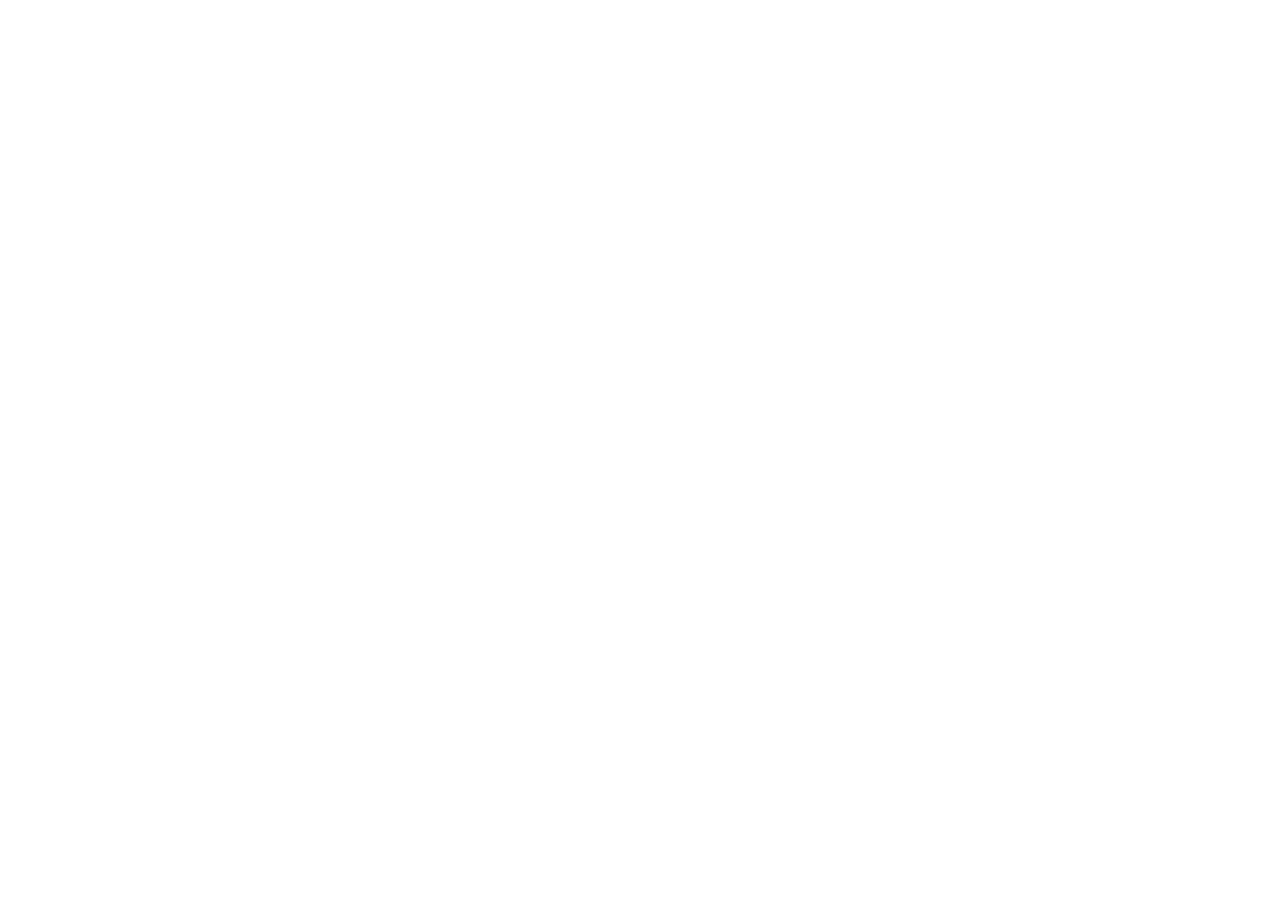
==== commit f86a3e67: "Update paths to CDN for global access" ====
--- a/index.html
+++ b/index.html
@@ -2,11 +2,11 @@
 <html lang="en">
   <head>
     <meta charset="UTF-8" />
-    <link rel="icon" type="image/svg+xml" href="./favicon.svg" />
+    <link rel="icon" type="image/svg+xml" href="https://cdn.jsdelivr.net/gh/xiaoming969/city-fit-app@main/favicon.svg" />
     <meta name="viewport" content="width=device-width, initial-scale=1.0" />
     <title>city-fit</title>
-    <script type="module" crossorigin src="./assets/index-BTvr9TWW.js"></script>
-    <link rel="stylesheet" crossorigin href="./assets/index-CSc5Li5f.css">
+    <script type="module" crossorigin src="https://cdn.jsdelivr.net/gh/xiaoming969/city-fit-app@main/assets/index-BTvr9TWW.js"></script>
+    <link rel="stylesheet" crossorigin href="https://cdn.jsdelivr.net/gh/xiaoming969/city-fit-app@main/assets/index-CSc5Li5f.css">
   </head>
   <body>
     <div id="root"></div>
